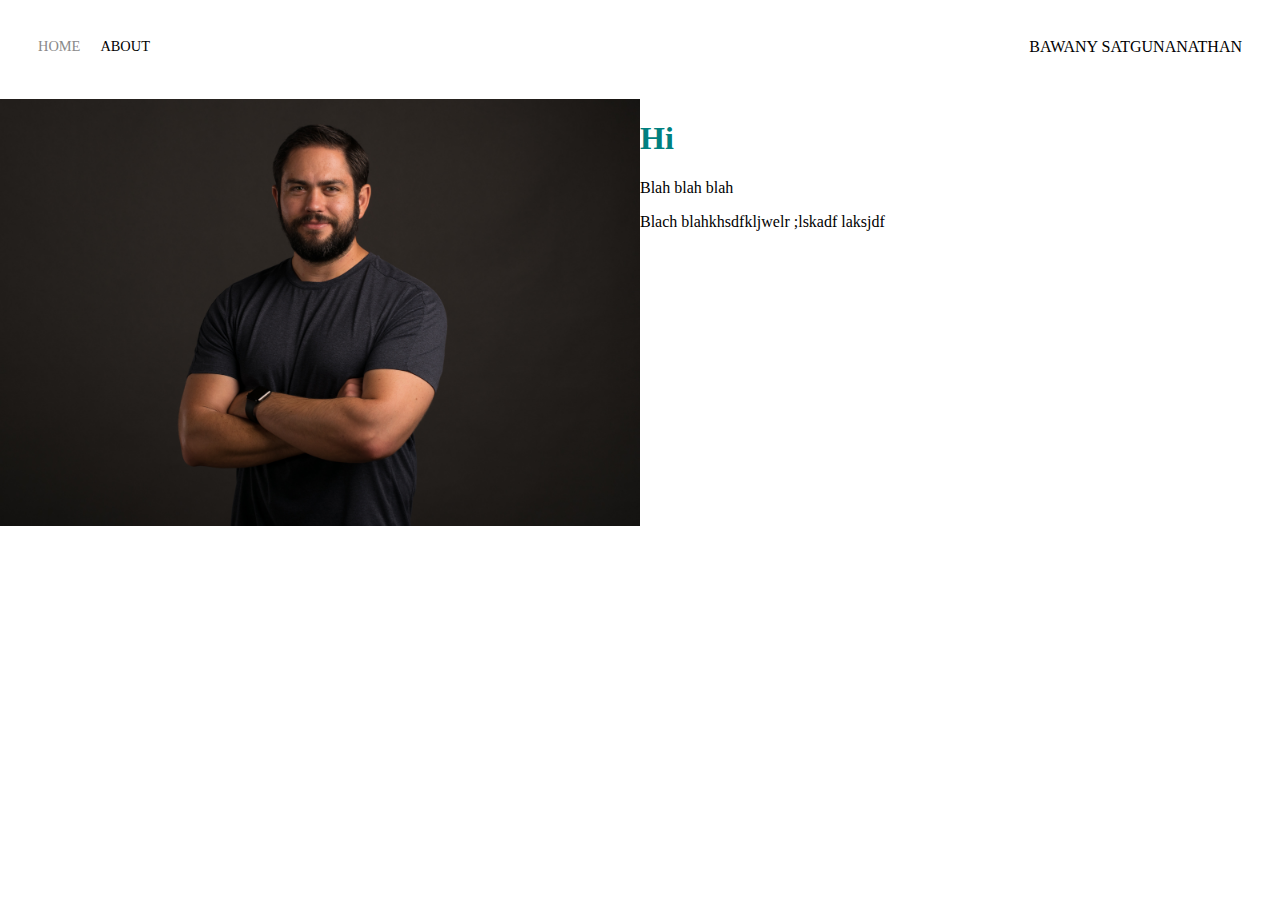
==== about.html @ 3a4c11e2 "initial commit" ====
<!DOCTYPE html>
<html lang="en">
<head>
    <meta charset="UTF-8">
    <title>About</title>
    <link rel="stylesheet" href="styles.css">
</head>
<body>
    <div class="container">
        <div class="nav-wrapper">
            <div class="left-side">
                <div class="nav-link-wrapper">    
                    <a href="index.html">Home</a>
                </div>
                <div class="nav-link-wrapper active-nav-link">
                    <a href="about.html">About</a> 
                </div>
            </div>
            
            <div class="right-side">
                <div class="brand">
                    <div>BAWANY SATGUNANATHAN</div>
                </div>
            </div>
        </div>

        <div class="content-wrapper">
            <div class="two-column-wrapper">
                <div class="profile-image-wrapper">
                    <img src="images/profile.jpg" alt="">
                </div>
                <div class="profile-content-wrapper">
                    <h1>Hi</h1>
                    <p>Blah blah blah</p>
                    <p>Blach blahkhsdfkljwelr ;lskadf laksjdf </p>
                </div>
            </div>
        </div>
    </div>
</body>
  
</html>
---- styles.css ----
/* master styles */
body {
    margin: 0px;
}

.container {
    display:grid;
    grid-template-columns: 1fr;
}

.nav-wrapper {
    display: flex;
    justify-content: space-between;
    padding:38px;
}

.left-side {
    display: flex;
}

.nav-wrapper > .left-side > div {
    margin-right: 20px;
    font-size: 0.9em;
    text-transform: uppercase;
}

.nav-link-wrapper {
    height: 22px;
    border-bottom: 1px solid transparent;
    transition: border-bottom 0.5s;
}

.nav-link-wrapper a {
    color: #8a8a8a;
    text-decoration: none;
    transition: color 0.5s;
}

.nav-link-wrapper:hover {
    border-bottom: 1px solid black;
}

.nav-link-wrapper a:hover {
    color: black;
}

/* Portfolio styles*/

.portfolio-items-wrapper {
    display: grid;
    grid-template-columns: 1fr 1fr 1fr;
}

.portfolio-item-wrapper {
    position: relative;
}

.portfolio-img-background {
    height: 350px;
    width: 100%;
    background-size: cover;
    background-position: center;
    background-repeat: no-repeat;
}

.img-text-wrapper {
    position: absolute;
    top:0;
    display: flex;
    flex-direction: column;
    justify-content: center;
    align-items: center;
    height: 100%;
    text-align: center;
    padding-left: 100px;
    padding-right: 100px;
}

.logo-wrapper img {
    width: 50%;
    margin-bottom: 20px;
}

.img-text-wrapper .subtitle {
    transition: 1s;
    font-weight: 600;
    color:transparent;
}

.img-text-wrapper:hover .subtitle {
    font-weight: 600;
    color: lightseagreen;   
}

.active-nav-link {
    border-bottom: 1pm solid black;
}

.active-nav-link a {
    color: black !important;
}

.img-darken {
    transition: 1s;
    filter: brightness(10%);
}

.two-column-wrapper {
    display: grid;
    grid-template-columns: 1fr 1fr;
}

.profile-image-wrapper img {
    width: 100%;
}

.profile-content-wrapper h1 {
    color: teal;
}
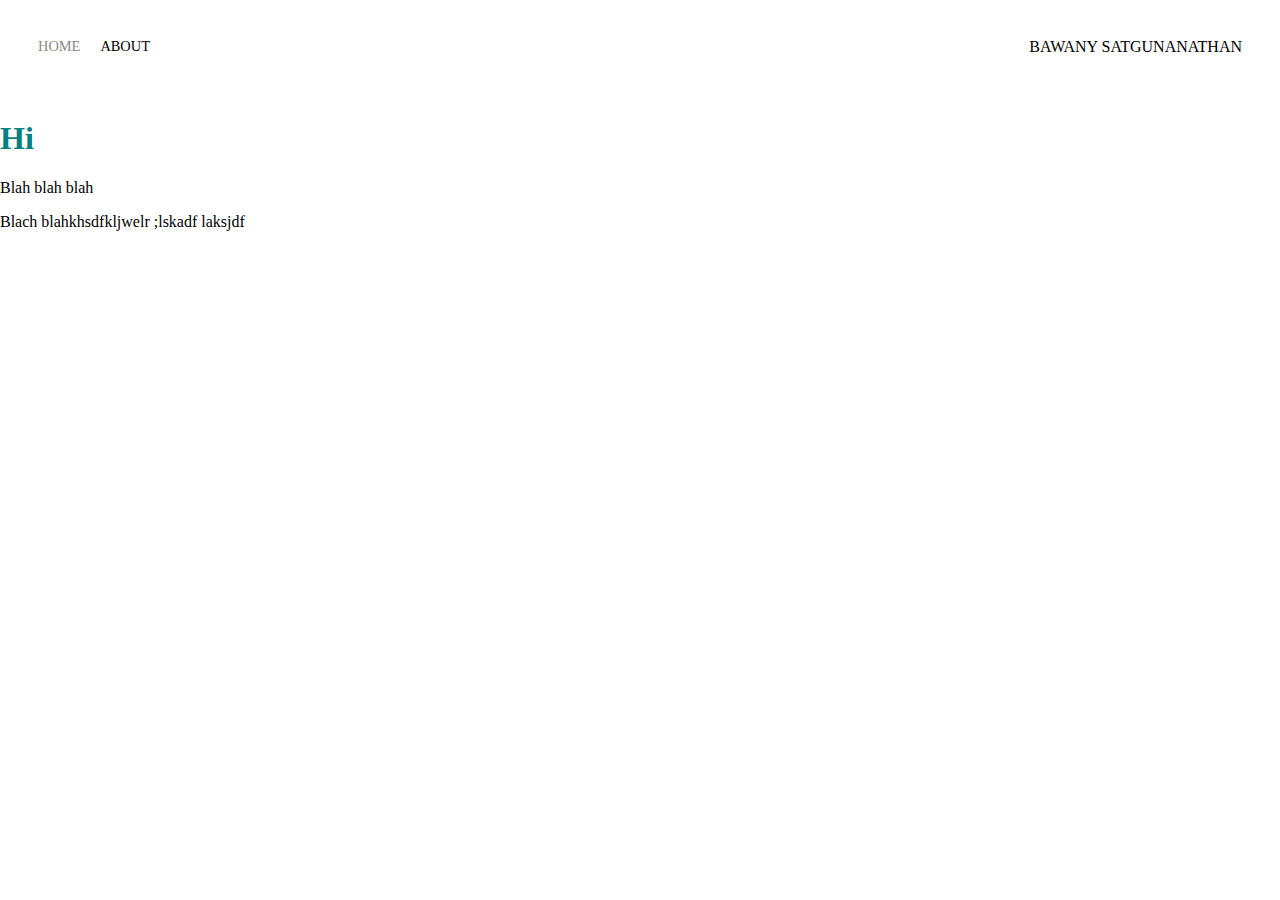
==== commit 1a621baf: "Update about.html" ====
--- a/about.html
+++ b/about.html
@@ -26,9 +26,7 @@
 
         <div class="content-wrapper">
             <div class="two-column-wrapper">
-                <div class="profile-image-wrapper">
-                    <img src="images/profile.jpg" alt="">
-                </div>
+                
                 <div class="profile-content-wrapper">
                     <h1>Hi</h1>
                     <p>Blah blah blah</p>
@@ -39,4 +37,4 @@
     </div>
 </body>
   
-</html>+</html>
